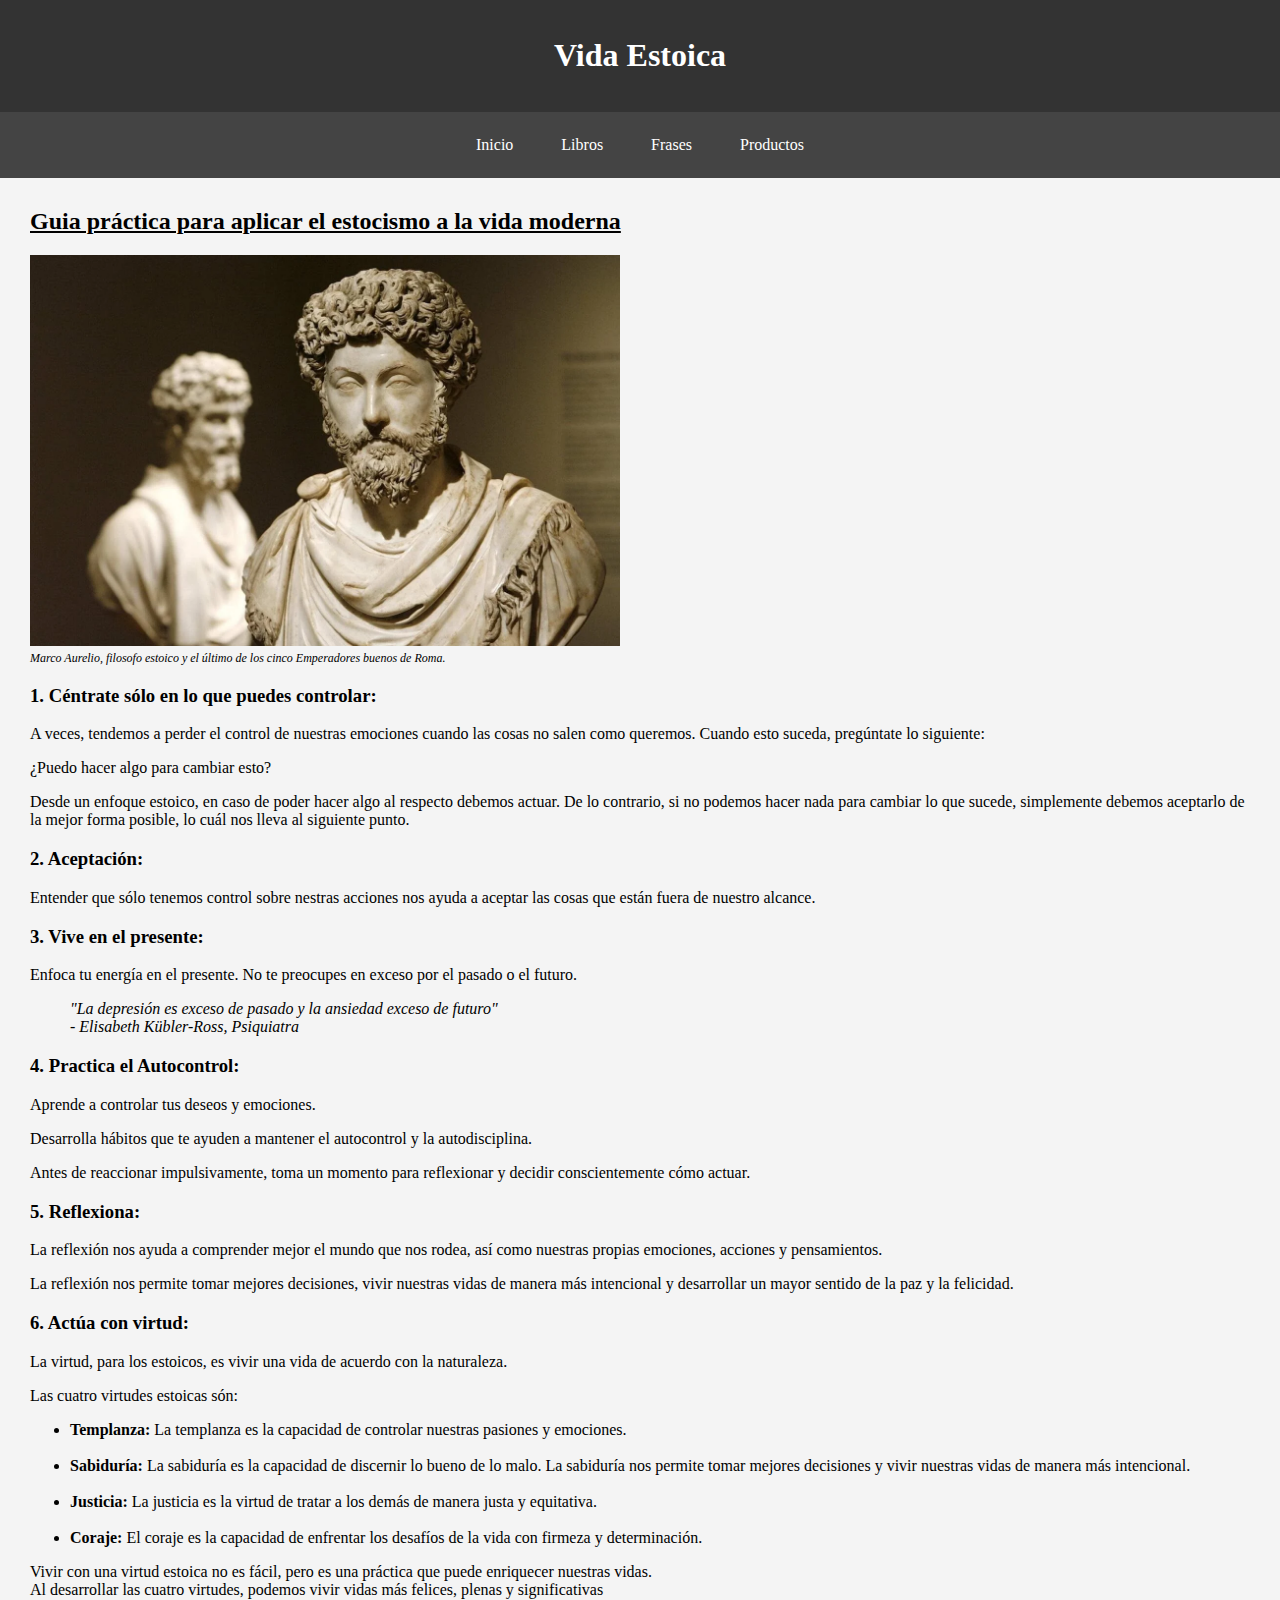
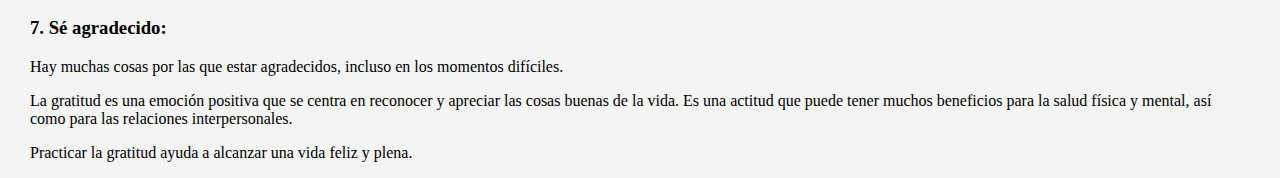
==== index.html @ 35886096 "Add files via upload" ====
<!DOCTYPE html>
<html lang="es">
<head>
    <meta charset="UTF-8">
    <meta name="viewport" content="width=device-width, initial-scale=1.0">
    <title>Vida Estoica</title>
    <link rel="stylesheet" href="shared.css">
    <link rel="stylesheet" href="index.css">
</head>

<body>

    <header>

        <h1 class="titol">Vida Estoica</h1>

    </header>

    <nav>

        <a href="index.html">Inicio</a>
        <a href="libros.html">Libros</a>
        <a href="frases.html">Frases</a>
        <a href="productos.html">Productos</a>

    </nav>

    <div>

        <div class="contenidor1">
            
            <h2><u>Guia práctica para aplicar el estocismo a la vida moderna</u></h2>

            <div class="foto">

                <img src="images/marco.jpg" alt="" class="img">

            </div>

            <div class="tamany"><cite>Marco Aurelio, filosofo estoico y el último de los cinco Emperadores buenos de Roma.</cite></div>
            

            <div>

                <h3>1. Céntrate sólo en lo que puedes controlar:</h3>

                    <p>A veces, tendemos a perder el control de nuestras emociones cuando las cosas no salen como queremos. Cuando esto suceda, pregúntate lo siguiente:</p>

                    <p>¿Puedo hacer algo para cambiar esto?</p>

                    <p>Desde un enfoque estoico, en caso de poder hacer algo al respecto debemos actuar. De lo contrario, si no podemos hacer nada para cambiar lo que sucede, simplemente debemos aceptarlo de la mejor forma posible, lo cuál nos lleva al siguiente punto.</p>

                <h3>2. Aceptación:</h3>

                    <p>Entender que sólo tenemos control sobre nestras acciones nos ayuda a aceptar las cosas que están fuera de nuestro alcance.</p>

                    

                <h3>3. Vive en el presente:</h3>

                    <p>Enfoca tu energía en el presente. No te preocupes en exceso por el pasado o el futuro.
                    <br><blockquote><cite>"La depresión es exceso de pasado y la ansiedad exceso de futuro"</cite>
                    <br><cite>- Elisabeth Kübler-Ross, Psiquiatra</cite></blockquote>
                    </p> 

                <h3>4. Practica el Autocontrol:</h3>

                    <p>Aprende a controlar tus deseos y emociones.</p>

                    <p>Desarrolla hábitos que te ayuden a mantener el autocontrol y la autodisciplina.</p>

                    <p>Antes de reaccionar impulsivamente, toma un momento para reflexionar y decidir conscientemente cómo actuar.


                <!--
                <br><blockquote><cite>"Ninguna persona es libre si no es dueña de si misma."</cite>
                    <br><cite>- Epicteto</cite></blockquote>
                    -->
                    </p>

                <h3>5. Reflexiona:</h3>

                    <p>La reflexión nos ayuda a comprender mejor el mundo que nos rodea, así como nuestras propias emociones, acciones y pensamientos. </p> 
                    <p>La reflexión nos permite tomar mejores decisiones, vivir nuestras vidas de manera más intencional y desarrollar un mayor sentido de la paz y la felicidad.</p>
                
                <h3>6. Actúa con virtud:</h3>

                    <p>La virtud, para los estoicos, es vivir una vida de acuerdo con la naturaleza.</p>

                    <p>Las cuatro virtudes estoicas són:</p>

                    <ul>

                        <li><b>Templanza:</b> La templanza es la capacidad de controlar nuestras pasiones y emociones.</li>
                        <br>
                        <li><b>Sabiduría:</b> La sabiduría es la capacidad de discernir lo bueno de lo malo. La sabiduría nos permite tomar mejores decisiones y vivir nuestras vidas de manera más intencional.</li>
                        <br>
                        <li><b>Justicia:</b> La justicia es la virtud de tratar a los demás de manera justa y equitativa.</li>
                        <br>
                        <li><b>Coraje:</b> El coraje es la capacidad de enfrentar los desafíos de la vida con firmeza y determinación.</li>

                    </ul>

                    <p>Vivir con una virtud estoica no es fácil, pero es una práctica que puede enriquecer nuestras vidas. <br> Al desarrollar las cuatro virtudes, podemos vivir vidas más felices, plenas y significativas</p>

                <h3>7. Sé agradecido:</h3>

                    <p>Hay muchas cosas por las que estar agradecidos, incluso en los momentos difíciles.</p>

                    <p>La gratitud es una emoción positiva que se centra en reconocer y apreciar las cosas buenas de la vida. Es una actitud que puede tener muchos beneficios para la salud física y mental, así como para las relaciones interpersonales.</p>

                    <p>Practicar la gratitud ayuda a alcanzar una vida feliz y plena.</p>

            </div>

        </div>

    </div>

    <script src="shared.js"></script>

</body>
</html>
---- shared.css ----
body {
    margin: 0;
    font-family: 'Times New Roman', Times, serif;
    background-color: #f4f4f4;
}

header {
    background-color: #333;
    color: #fff;
    padding: 1em;
    text-align: center;
}

nav {
    display: flex;
    justify-content: center;
    background-color: #444;
    padding: 0.5em;
}

nav a {
    color: #fff;
    text-decoration: none;
    padding: 1em;
    margin: 0 0.5em;
}

nav a:hover {
    background-color: #555;
    color: #ffcc00;
}
---- index.css ----
.titol{
    font-family: 'Times New Roman', Times, serif;
}

.contenidor1{
    padding-left: 30px;
    padding-right: 30px;
    padding-top: 10px;
    text-justify: auto;

}

.foto{
    
    /*responsive*/
    display: grid;
    grid-template-columns: 
    repeat(
        auto-fit,
        minmax(150px, 1fr)

    );
    gap: 20px;

}

.img{
    /*tamany*/
    width: 100%;
    max-width: 590px;
    height: auto;
    /*max-width: 150px;*/
}

.tamany{
    font-size: 12px;
    margin-top: 5px;
    
}
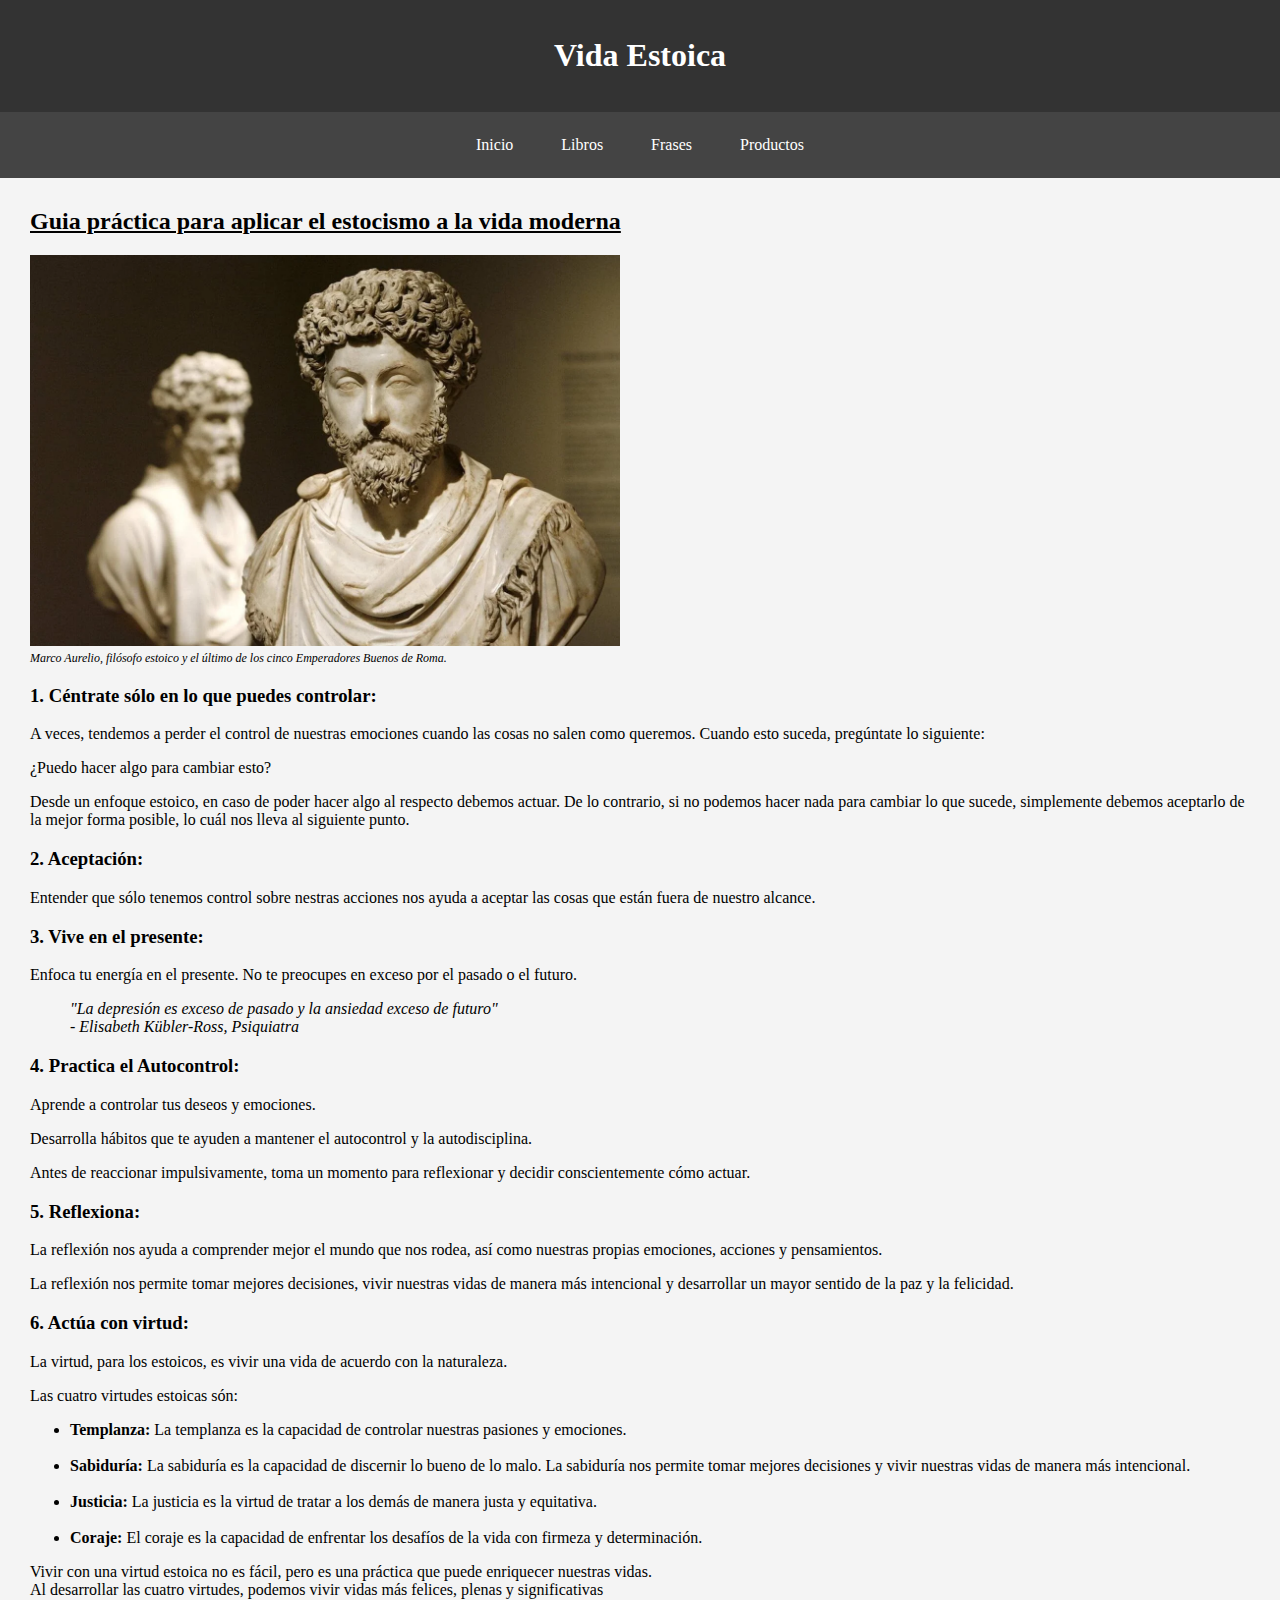
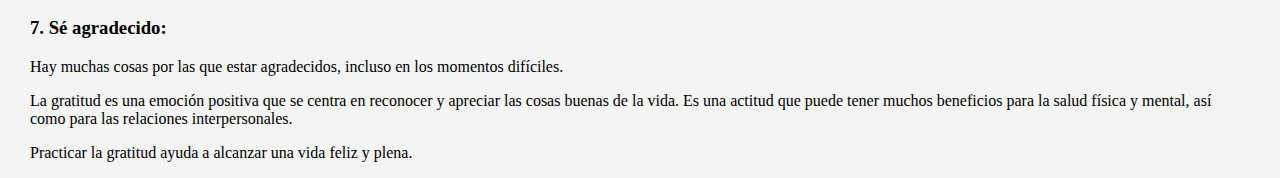
==== commit ca21f16b: "index.html" ====
--- a/index.html
+++ b/index.html
@@ -37,7 +37,7 @@
 
             </div>
 
-            <div class="tamany"><cite>Marco Aurelio, filosofo estoico y el último de los cinco Emperadores buenos de Roma.</cite></div>
+            <div class="tamany"><cite>Marco Aurelio, filósofo estoico y el último de los cinco Emperadores Buenos de Roma.</cite></div>
             
 
             <div>
